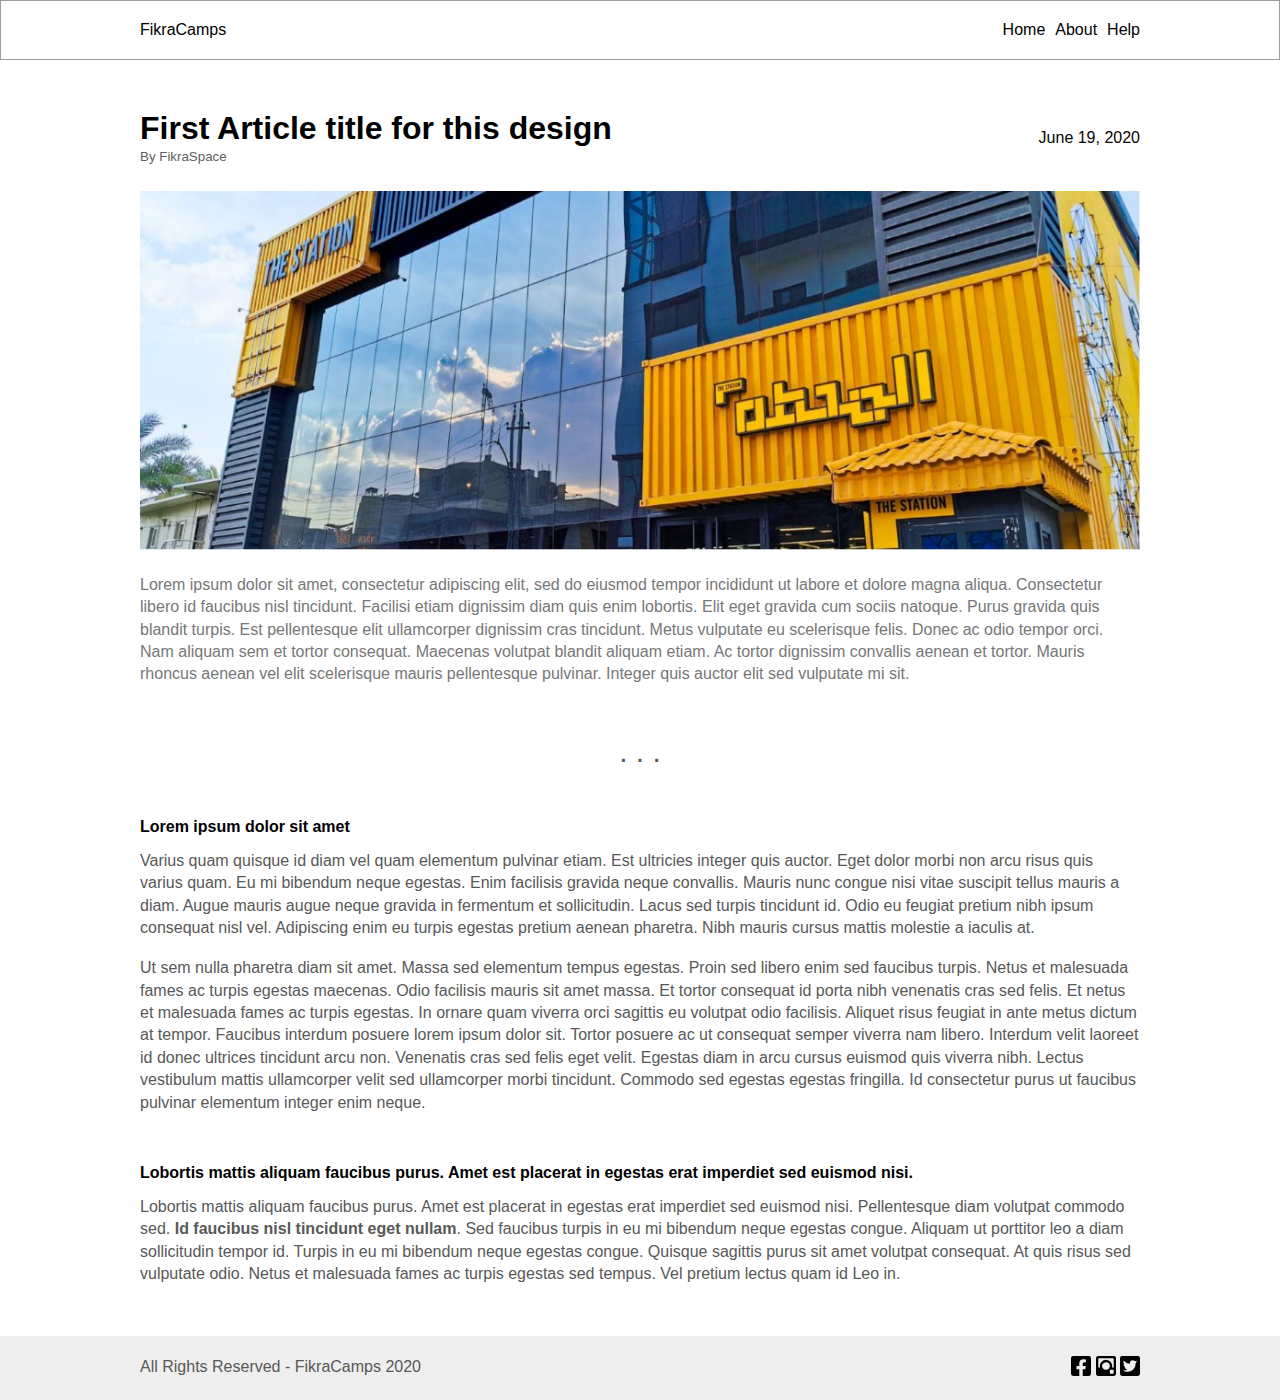
==== index.html @ 11a9823e "first commit" ====
<!DOCTYPE html>
<html lang="en">
  <head>
    <meta charset="UTF-8" />
    <meta name="viewport" content="width=device-width, initial-scale=1.0" />
    <meta http-equiv="X-UA-Compatible" content="ie=edge" />
    <title>First blog</title>
    <link rel="stylesheet" href="style.css" />
  </head>
  <body>
    <header>
      <div class="container">
        <div class="content">
          <span>FikraCamps</span>
          <ul>
            <li>Home</li>
            <li>About</li>
            <li>Help</li>
          </ul>
        </div>
      </div>
    </header>
    <main>
      <section class="title-box container">
        <div>
          <h1>First Article title for this design</h1>
          <small>By FikraSpace</small>
        </div>
        <span>June 19, 2020</span>
      </section>

      <section class="cover container">
        <img src="./assets/cover.png" />
        <p class="caption">
          Lorem ipsum dolor sit amet, consectetur adipiscing elit, sed do
          eiusmod tempor incididunt ut labore et dolore magna aliqua.
          Consectetur libero id faucibus nisl tincidunt. Facilisi etiam
          dignissim diam quis enim lobortis. Elit eget gravida cum sociis
          natoque. Purus gravida quis blandit turpis. Est pellentesque elit
          ullamcorper dignissim cras tincidunt. Metus vulputate eu scelerisque
          felis. Donec ac odio tempor orci. Nam aliquam sem et tortor consequat.
          Maecenas volutpat blandit aliquam etiam. Ac tortor dignissim convallis
          aenean et tortor. Mauris rhoncus aenean vel elit scelerisque mauris
          pellentesque pulvinar. Integer quis auctor elit sed vulputate mi sit.
        </p>
        <p class="dots">. . .</p>
      </section>
      <section class="box-info container">
        <h4>Lorem ipsum dolor sit amet</h4>
        <p>
          Varius quam quisque id diam vel quam elementum pulvinar etiam. Est
          ultricies integer quis auctor. Eget dolor morbi non arcu risus quis
          varius quam. Eu mi bibendum neque egestas. Enim facilisis gravida
          neque convallis. Mauris nunc congue nisi vitae suscipit tellus mauris
          a diam. Augue mauris augue neque gravida in fermentum et sollicitudin.
          Lacus sed turpis tincidunt id. Odio eu feugiat pretium nibh ipsum
          consequat nisl vel. Adipiscing enim eu turpis egestas pretium aenean
          pharetra. Nibh mauris cursus mattis molestie a iaculis at.
        </p>
        <br />
        <p>
          Ut sem nulla pharetra diam sit amet. Massa sed elementum tempus
          egestas. Proin sed libero enim sed faucibus turpis. Netus et malesuada
          fames ac turpis egestas maecenas. Odio facilisis mauris sit amet
          massa. Et tortor consequat id porta nibh venenatis cras sed felis. Et
          netus et malesuada fames ac turpis egestas. In ornare quam viverra
          orci sagittis eu volutpat odio facilisis. Aliquet risus feugiat in
          ante metus dictum at tempor. Faucibus interdum posuere lorem ipsum
          dolor sit. Tortor posuere ac ut consequat semper viverra nam libero.
          Interdum velit laoreet id donec ultrices tincidunt arcu non. Venenatis
          cras sed felis eget velit. Egestas diam in arcu cursus euismod quis
          viverra nibh. Lectus vestibulum mattis ullamcorper velit sed
          ullamcorper morbi tincidunt. Commodo sed egestas egestas fringilla. Id
          consectetur purus ut faucibus pulvinar elementum integer enim neque.
        </p>
      </section>

      <section class="box-info container">
        <h4>
          Lobortis mattis aliquam faucibus purus. Amet est placerat in egestas
          erat imperdiet sed euismod nisi.
        </h4>
        <p>
          Lobortis mattis aliquam faucibus purus. Amet est placerat in egestas
          erat imperdiet sed euismod nisi. Pellentesque diam volutpat commodo
          sed. <b>Id faucibus nisl tincidunt eget nullam</b>. Sed faucibus turpis in eu
          mi bibendum neque egestas congue. Aliquam ut porttitor leo a diam
          sollicitudin tempor id. Turpis in eu mi bibendum neque egestas congue.
          Quisque sagittis purus sit amet volutpat consequat. At quis risus sed
          vulputate odio. Netus et malesuada fames ac turpis egestas sed tempus.
          Vel pretium lectus quam id Leo in.
        </p>
      </section>
    </main>
    <footer>
        <div class="container"> 
           <div class="content">
             <p>All Rights Reserved - FikraCamps 2020</p>
             <div>
                 <img src="./assets/icon1.svg"/>
                 <img src="./assets/icon2.svg"/>
                 <img src="./assets/icon3.svg"/>
             </div>
           </div>
        </div>
    </footer>
  </body>
</html>
---- style.css ----
*{
    margin: 0;
    padding: 0;
    font-family: sans-serif;
}

p{
    line-height: 1.4;
    color: #585858;
}

.container{
    max-width: 1000px;
    margin: auto;
}

header{
    padding: 20px 0;
    border: 1px solid #a09c9c;
}

header .content{
  display: flex;
  justify-content: space-between;
  align-items: center;
}

header .content ul{
    list-style-type: none;
    display: flex;
}

header .content ul li{
   margin-left: 10px;
}

.title-box{
    margin-top: 50px;
    display: flex;
    justify-content: space-between;
    align-items: center;
}

.title-box span{
    color: #050505;
}
.title-box small{
    color: #626161;
}

section.cover {
    margin-top: 26px;
}
section.cover img{
  width: 100%;
}
section.cover p.caption{
   color: #777777;
   margin-top: 20px;
   font-size: 16px;
}
section.cover p.dots{
   font-size: 30px;
   margin: 45px auto;
   display: flex;
   justify-content: center;
}

section.box-info{
    margin-bottom: 50px;
}
section.box-info h4{
   margin-bottom: 14px;
}

footer{
    background-color: #EEEEEE;
    padding: 20px 0;
}

footer .content{
    display: flex;
    justify-content: space-between;
    align-items: center;
}

footer img{
    width: 20px;
}
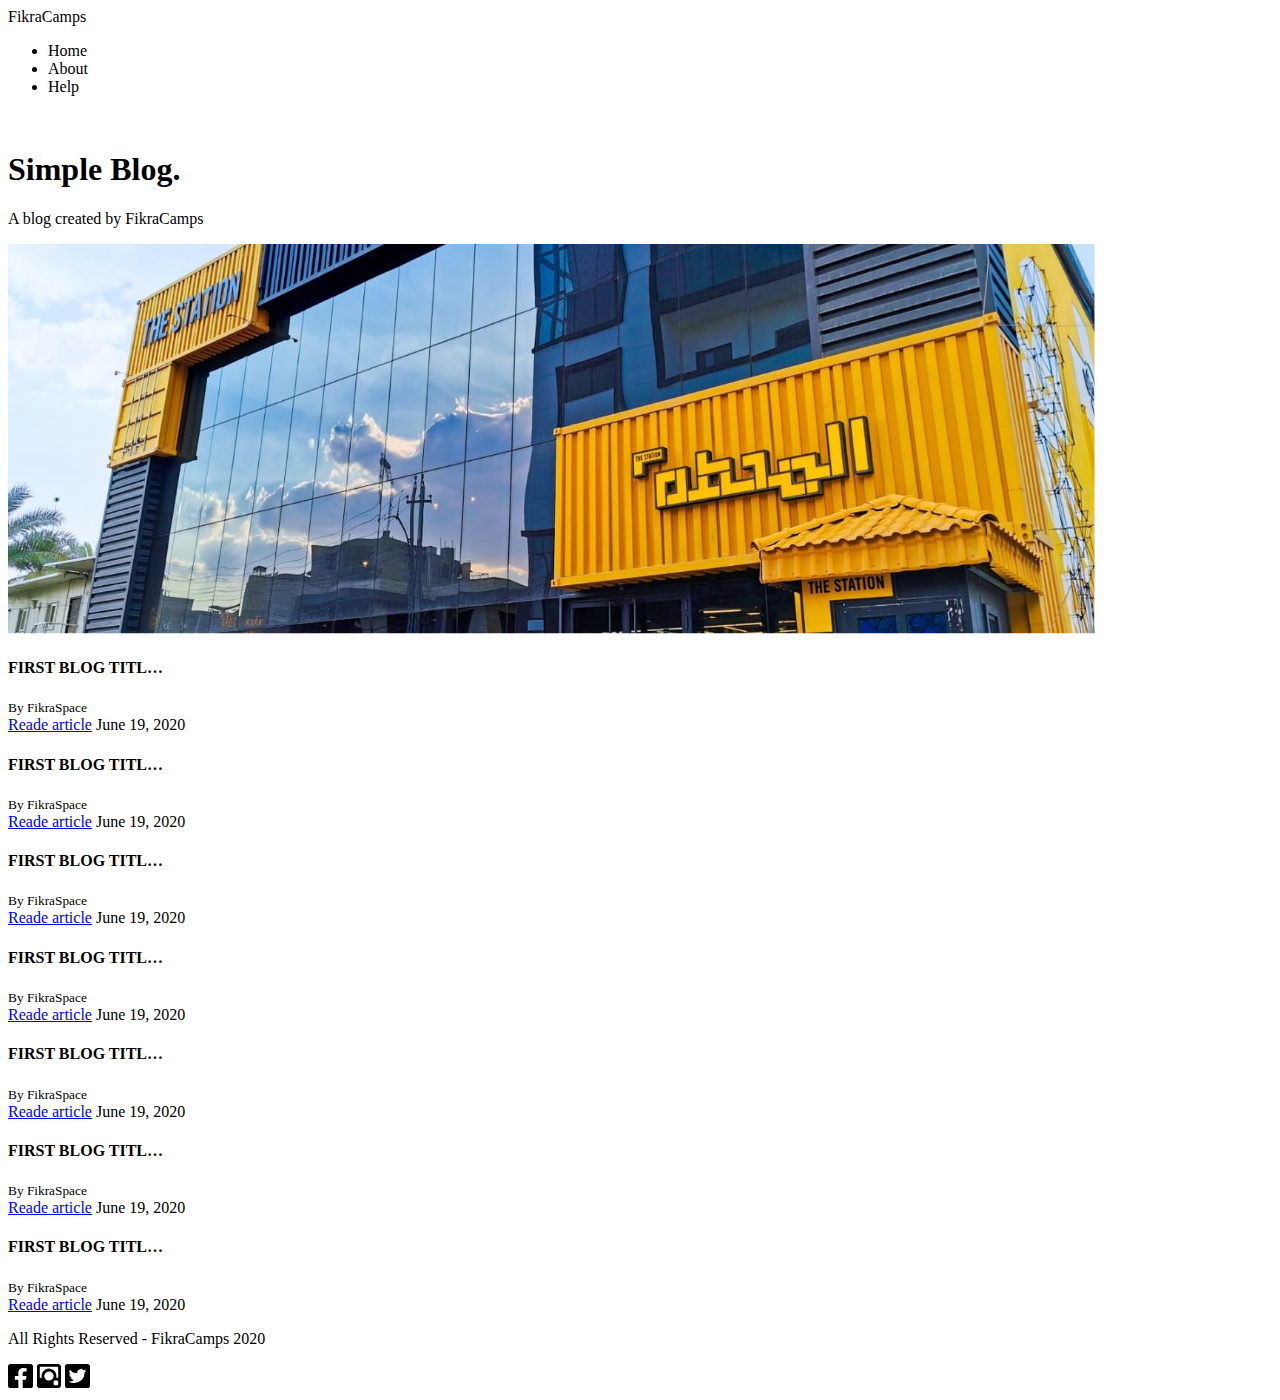
==== commit c5ca39df: "create home page with responsive design" ====
--- a/index.html
+++ b/index.html
@@ -4,8 +4,10 @@
     <meta charset="UTF-8" />
     <meta name="viewport" content="width=device-width, initial-scale=1.0" />
     <meta http-equiv="X-UA-Compatible" content="ie=edge" />
-    <title>First blog</title>
-    <link rel="stylesheet" href="style.css" />
+    <title>Document</title>
+    <link rel="stylesheet" href="./css/style.css" />
+    <link rel="stylesheet" href="./css/responsive.css" />
+    <link rel="stylesheet" href="./css/animation.css" />
   </head>
   <body>
     <header>
@@ -21,88 +23,107 @@
       </div>
     </header>
     <main>
-      <section class="title-box container">
-        <div>
-          <h1>First Article title for this design</h1>
-          <small>By FikraSpace</small>
+      <section class="home-cover">
+        <img src="./assets/home-cover.png" alt="" />
+        <div class="overlay">
+          <div class="container">
+            <h1>Simple Blog.</h1>
+            <p>A blog created by FikraCamps</p>
+          </div>
         </div>
-        <span>June 19, 2020</span>
       </section>
-
-      <section class="cover container">
-        <img src="./assets/cover.png" />
-        <p class="caption">
-          Lorem ipsum dolor sit amet, consectetur adipiscing elit, sed do
-          eiusmod tempor incididunt ut labore et dolore magna aliqua.
-          Consectetur libero id faucibus nisl tincidunt. Facilisi etiam
-          dignissim diam quis enim lobortis. Elit eget gravida cum sociis
-          natoque. Purus gravida quis blandit turpis. Est pellentesque elit
-          ullamcorper dignissim cras tincidunt. Metus vulputate eu scelerisque
-          felis. Donec ac odio tempor orci. Nam aliquam sem et tortor consequat.
-          Maecenas volutpat blandit aliquam etiam. Ac tortor dignissim convallis
-          aenean et tortor. Mauris rhoncus aenean vel elit scelerisque mauris
-          pellentesque pulvinar. Integer quis auctor elit sed vulputate mi sit.
-        </p>
-        <p class="dots">. . .</p>
+      <section class="container blog-list">
+          <div class="blog-item">
+            <div class="img">
+              <img src="./assets/cover.png" />
+            </div>
+            <h4>FIRST BLOG TITL…</h4>
+            <small>By FikraSpace</small>
+            <div class="card-footer">
+              <a href="./article.html">Reade article</a>
+              <span>June 19, 2020</span>
+            </div>
+          </div>
+          <div class="blog-item">
+            <div class="img">
+             
+            </div>
+            <h4>FIRST BLOG TITL…</h4>
+            <small>By FikraSpace</small>
+            <div class="card-footer">
+              <a href="./article.html">Reade article</a>
+              <span>June 19, 2020</span>
+            </div>
+          </div>
+          <div class="blog-item">
+            <div class="img">
+             
+            </div>
+            <h4>FIRST BLOG TITL…</h4>
+            <small>By FikraSpace</small>
+            <div class="card-footer">
+              <a href="./article.html">Reade article</a>
+              <span>June 19, 2020</span>
+            </div>
+          </div>
+          <div class="blog-item">
+            <div class="img">
+             
+            </div>
+            <h4>FIRST BLOG TITL…</h4>
+            <small>By FikraSpace</small>
+            <div class="card-footer">
+              <a href="./article.html">Reade article</a>
+              <span>June 19, 2020</span>
+            </div>
+          </div>
+          <div class="blog-item">
+            <div class="img">
+             
+            </div>
+            <h4>FIRST BLOG TITL…</h4>
+            <small>By FikraSpace</small>
+            <div class="card-footer">
+              <a href="./article.html">Reade article</a>
+              <span>June 19, 2020</span>
+            </div>
+          </div>
+          <div class="blog-item">
+            <div class="img">
+             
+            </div>
+            <h4>FIRST BLOG TITL…</h4>
+            <small>By FikraSpace</small>
+            <div class="card-footer">
+              <a href="./article.html">Reade article</a>
+              <span>June 19, 2020</span>
+            </div>
+          </div>
+          <div class="blog-item">
+            <div class="img">
+             
+            </div>
+            <h4>FIRST BLOG TITL…</h4>
+            <small>By FikraSpace</small>
+            <div class="card-footer">
+              <a href="./article.html">Reade article</a>
+              <span>June 19, 2020</span>
+            </div>
+          </div>
       </section>
-      <section class="box-info container">
-        <h4>Lorem ipsum dolor sit amet</h4>
-        <p>
-          Varius quam quisque id diam vel quam elementum pulvinar etiam. Est
-          ultricies integer quis auctor. Eget dolor morbi non arcu risus quis
-          varius quam. Eu mi bibendum neque egestas. Enim facilisis gravida
-          neque convallis. Mauris nunc congue nisi vitae suscipit tellus mauris
-          a diam. Augue mauris augue neque gravida in fermentum et sollicitudin.
-          Lacus sed turpis tincidunt id. Odio eu feugiat pretium nibh ipsum
-          consequat nisl vel. Adipiscing enim eu turpis egestas pretium aenean
-          pharetra. Nibh mauris cursus mattis molestie a iaculis at.
-        </p>
-        <br />
-        <p>
-          Ut sem nulla pharetra diam sit amet. Massa sed elementum tempus
-          egestas. Proin sed libero enim sed faucibus turpis. Netus et malesuada
-          fames ac turpis egestas maecenas. Odio facilisis mauris sit amet
-          massa. Et tortor consequat id porta nibh venenatis cras sed felis. Et
-          netus et malesuada fames ac turpis egestas. In ornare quam viverra
-          orci sagittis eu volutpat odio facilisis. Aliquet risus feugiat in
-          ante metus dictum at tempor. Faucibus interdum posuere lorem ipsum
-          dolor sit. Tortor posuere ac ut consequat semper viverra nam libero.
-          Interdum velit laoreet id donec ultrices tincidunt arcu non. Venenatis
-          cras sed felis eget velit. Egestas diam in arcu cursus euismod quis
-          viverra nibh. Lectus vestibulum mattis ullamcorper velit sed
-          ullamcorper morbi tincidunt. Commodo sed egestas egestas fringilla. Id
-          consectetur purus ut faucibus pulvinar elementum integer enim neque.
-        </p>
-      </section>
-
-      <section class="box-info container">
-        <h4>
-          Lobortis mattis aliquam faucibus purus. Amet est placerat in egestas
-          erat imperdiet sed euismod nisi.
-        </h4>
-        <p>
-          Lobortis mattis aliquam faucibus purus. Amet est placerat in egestas
-          erat imperdiet sed euismod nisi. Pellentesque diam volutpat commodo
-          sed. <b>Id faucibus nisl tincidunt eget nullam</b>. Sed faucibus turpis in eu
-          mi bibendum neque egestas congue. Aliquam ut porttitor leo a diam
-          sollicitudin tempor id. Turpis in eu mi bibendum neque egestas congue.
-          Quisque sagittis purus sit amet volutpat consequat. At quis risus sed
-          vulputate odio. Netus et malesuada fames ac turpis egestas sed tempus.
-          Vel pretium lectus quam id Leo in.
-        </p>
-      </section>
+      
     </main>
     <footer>
-        <div class="container"> 
-           <div class="content">
-             <p>All Rights Reserved - FikraCamps 2020</p>
-             <div>
-                 <img src="./assets/icon1.svg"/>
-                 <img src="./assets/icon2.svg"/>
-                 <img src="./assets/icon3.svg"/>
-             </div>
-           </div>
+        <div class="container">
+          <div class="content">
+            <p>All Rights Reserved - FikraCamps 2020</p>
+            <div>
+              <img src="./assets/icon1.svg" />
+              <img src="./assets/icon2.svg" />
+              <img src="./assets/icon3.svg" />
+            </div>
+          </div>
         </div>
-    </footer>
+      </footer>
   </body>
 </html>
